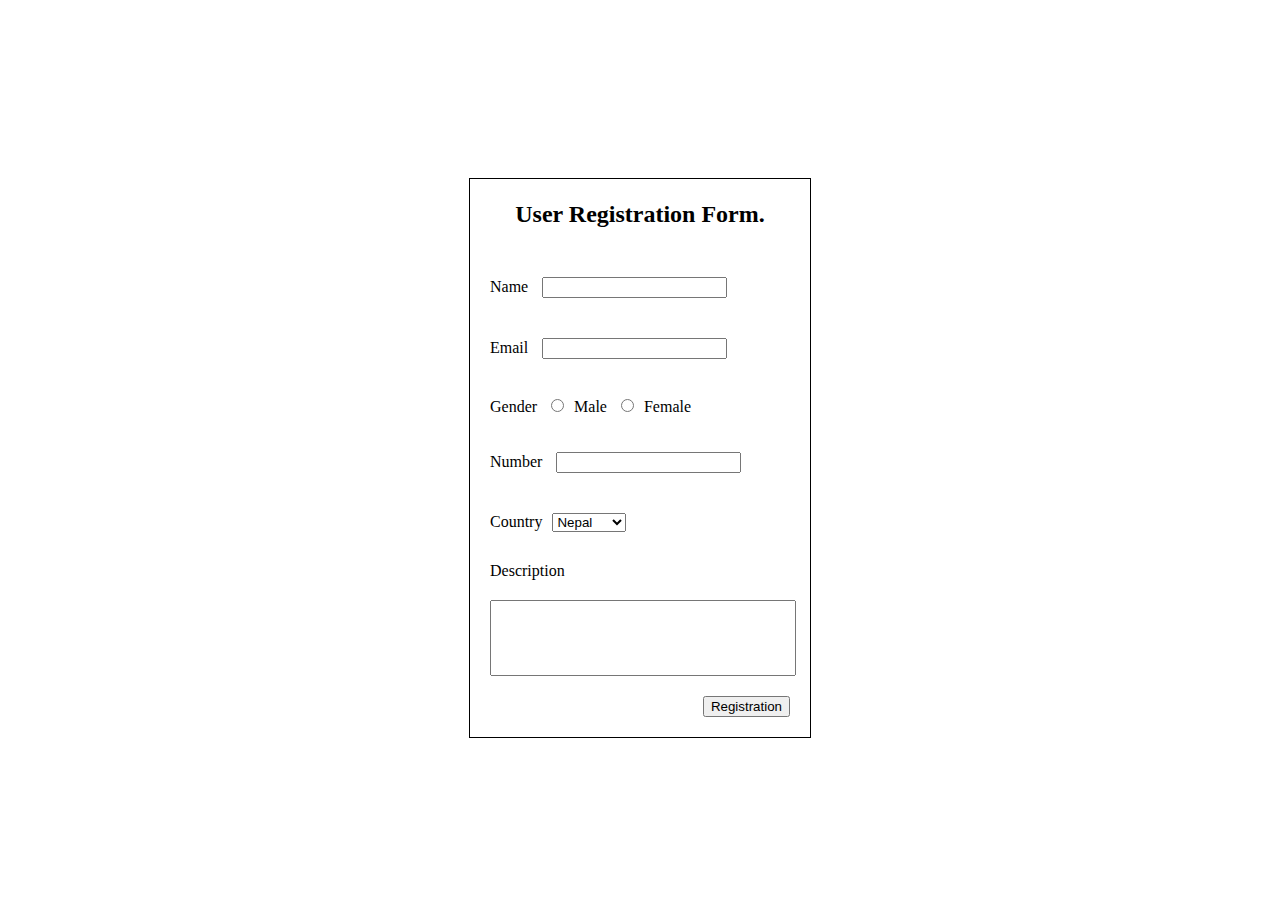
==== Assignment 2/index.html @ 9e2c2cdb "all elective files" ====
<!DOCTYPE html>
<html lang="en">
  <head>
    <meta charset="UTF-8" />
    <meta name="viewport" content="width=device-width, initial-scale=1.0" />
    <title>Forum</title>
    <link rel="stylesheet" href="style.css" />
    <script src="user.js" defer></script>
  </head>
  <body>
    <form onsubmit="on_submit()">
      <div>
        <h2>User Registration Form.</h2>
      </div>
      <div>
        <label for="text1">Name</label>
        <input type="text" id="text1" required />
      </div>

      <div>
        <label for="text2">Email</label>
        <input type="text" id="text2" required />
      </div>

      <div>
        <label for="male">Gender</label>
        <label
          ><input type="radio" required name="Gender" id="button" />Male</label
        >

        <label
          ><input
            type="radio"
            required
            name="Gender"
            id="button"
          />Female</label
        >
      </div>

      <div>
        <label for="number">Number</label>
        <input type="number" name="" id="number" required />
      </div>

      <div>
        <label for="country">Country</label
        ><select name="Country" id="country" required>
          <option>Nepal</option>
          <option>India</option>
          <option>Australia</option>
          <option>USA</option>
        </select>
      </div>

      <div>
        <label for="description">Description</label>
        <textarea name="" id="" required></textarea>
      </div>
      <div class="action-btn">
        <button>Registration</button>
      </div>
    </form>
  </body>
</html>
---- Assignment 2/style.css ----
body {
  display: grid;
  place-content: center;
  height: 100vh;
}
form {
  border: 1px solid black;
  padding: 2px 20px 20px 20px;
  display: flex;
  flex-direction: column;
  gap: 20px;
  width: 300px;
}
h2 {
  display: grid;
  place-content: center;
}

input,
select {
  margin: 10px;
}
textarea {
  display: block;
  resize: none;
  width: 100%;
  height: 70px;
  margin-top: 20px;
}
.action-btn {
  display: flex;
  justify-content: flex-end;
}
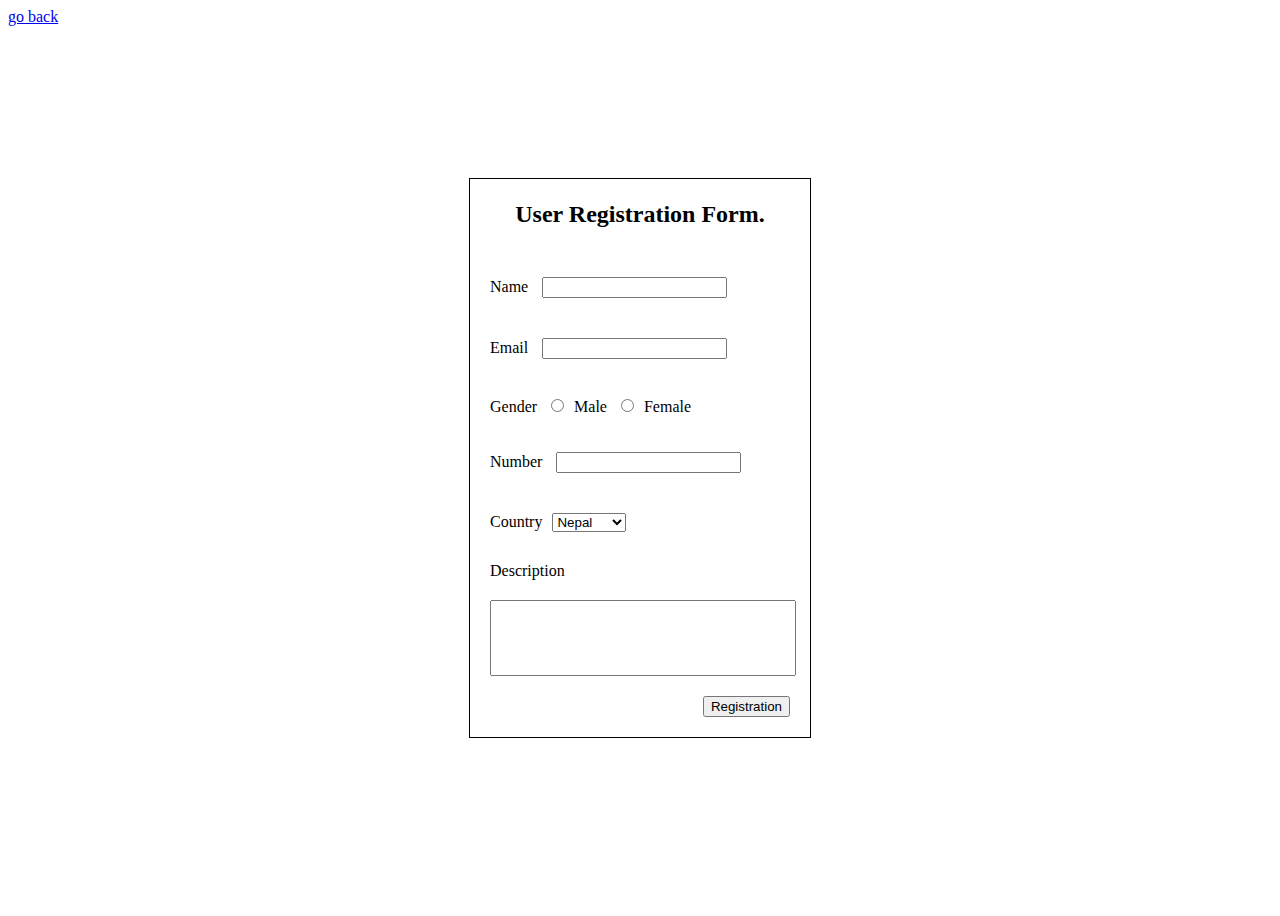
==== commit be43412f: "added few changes" ====
--- a/Assignment 2/index.html
+++ b/Assignment 2/index.html
@@ -8,6 +8,7 @@
     <script src="user.js" defer></script>
   </head>
   <body>
+    <a href="../index.html">go back</a>
     <form onsubmit="on_submit()">
       <div>
         <h2>User Registration Form.</h2>
--- a/Assignment 2/style.css
+++ b/Assignment 2/style.css
@@ -2,6 +2,9 @@
   display: grid;
   place-content: center;
   height: 100vh;
+}
+a {
+  position: absolute;
 }
 form {
   border: 1px solid black;
